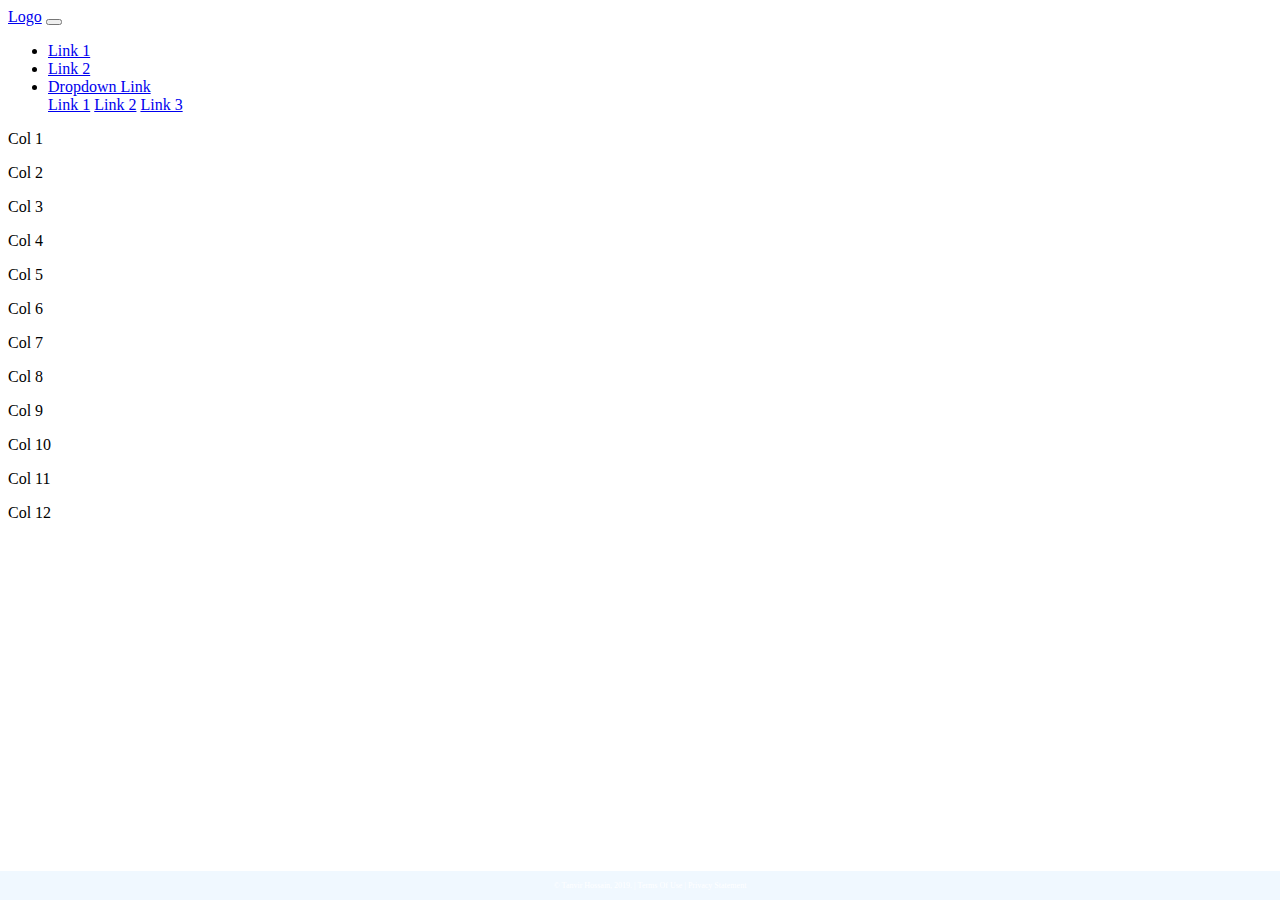
==== index.html @ 2cfb7e2d "initial commit" ====
<!DOCTYPE html>
<html lang="en">
<head>
	<meta charset="UTF-8">
	<title>Page</title>
	<link href="https://stackpath.bootstrapcdn.com/bootstrap/4.1.1/css/bootstrap.min.css" 
		  rel="stylesheet"
		  integrity="sha384-WskhaSGFgHYWDcbwN70/dfYBj47jz9qbsMId/iRN3ewGhXQFZCSftd1LZCfmhktB"
		  crossorigin="anonymous">
	<link href="css/main.css" rel="stylesheet">
	
</head>
<body>
	<div class="container-fluid">
		<div class="row">
			<nav class="navbar navbar-expand-md
						justify-content-start
						bg-dark navbar-dark
						col-12">
				<a class="navbar-brand" href="#">Logo</a>
				<button class="navbar-toggler" type="button"
						data-toggle="collapse" data-target="#collapsibleNavbar">
					<span class="navbar-toggler-icon"></span>
				</button>
				<div class="collapse navbar-collapse" id="collapsibleNavbar">
				<ul class="navbar-nav">
					<li class="nav-item">
						<a class="nav-link" href="#">Link 1</a>
					</li>
					<li class="nav-item">
						<a class="nav-link" href="#">Link 2</a>
					</li>
					<li class="nav-item dropdown">
						<a class="nav-link dropdown-toggle" href="#" id="navbardrop" data-toggle="dropdown">
						Dropdown Link
						</a>
						<div class="dropdown-menu">
							<a class="dropdown-item" href="#">Link 1</a>
							<a class="dropdown-item" href="#">Link 2</a>
							<a class="dropdown-item" href="#">Link 3</a>
						</div>
					</li>
				</ul>
				</div>
			</nav>


			<p class="col-1">Col 1</p> 
			<p class="col-1">Col 2</p>
			<p class="col-1">Col 3</p>
			<p class="col-1">Col 4</p>
			<p class="col-1">Col 5</p>
			<p class="col-1">Col 6</p>
			<p class="col-1">Col 7</p>
			<p class="col-1">Col 8</p>
			<p class="col-1">Col 9</p>
			<p class="col-1">Col 10</p>
			<p class="col-1">Col 11</p>
			<p class="col-1">Col 12</p>
			
			<footer class="footer page-footer font-small">
				<div class="container">
					<div class="row">
					<span class="text-muted">&copy; Tanvir Hossain, 2019. | Terms Of Use | Privacy Statement</span>
					</div>
				</div>
			</footer>
		</div>
	</div>
</body>
</html>
---- css/main.css ----
.footer {
    position: fixed;
    left: 0;
    bottom: 0;
    width: 100%;
    background-color: aliceblue;
    color: white;
    text-align: center;
    padding: 10px;
    font-size: 0.5rem;
}
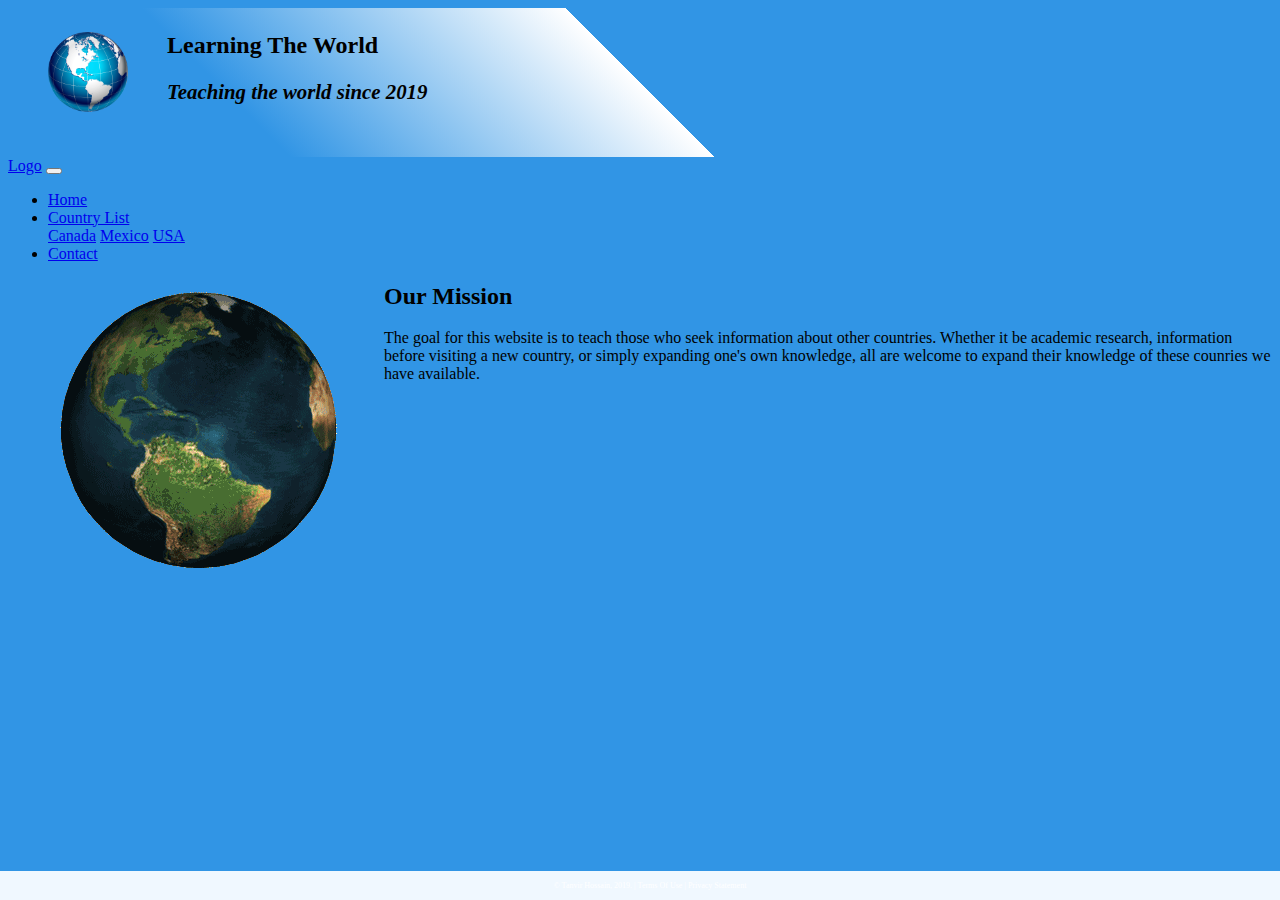
==== commit 5fb022db: "Added header and content background color" ====
--- a/index.html
+++ b/index.html
@@ -7,17 +7,25 @@
 		  rel="stylesheet"
 		  integrity="sha384-WskhaSGFgHYWDcbwN70/dfYBj47jz9qbsMId/iRN3ewGhXQFZCSftd1LZCfmhktB"
 		  crossorigin="anonymous">
+	<script src="https://code.jquery.com/jquery-3.3.1.slim.min.js" integrity="sha384-q8i/X+965DzO0rT7abK41JStQIAqVgRVzpbzo5smXKp4YfRvH+8abtTE1Pi6jizo" crossorigin="anonymous"></script>
+	<script src="https://cdnjs.cloudflare.com/ajax/libs/popper.js/1.14.7/umd/popper.min.js" integrity="sha384-UO2eT0CpHqdSJQ6hJty5KVphtPhzWj9WO1clHTMGa3JDZwrnQq4sF86dIHNDz0W1" crossorigin="anonymous"></script>
+	<script src="https://stackpath.bootstrapcdn.com/bootstrap/4.3.1/js/bootstrap.min.js" integrity="sha384-JjSmVgyd0p3pXB1rRibZUAYoIIy6OrQ6VrjIEaFf/nJGzIxFDsf4x0xIM+B07jRM" crossorigin="anonymous"></script>
 	<link href="css/main.css" rel="stylesheet">
 	
 </head>
 <body>
 	<div class="container-fluid">
+		<header>
+			<img src="images/globe.png" alt="Learn The World Logo" height="80">
+			<h1>Learning The World</h1>
+			<h3>Teaching the world since 2019</h3>
+		</header>
 		<div class="row">
 			<nav class="navbar navbar-expand-md
 						justify-content-start
 						bg-dark navbar-dark
 						col-12">
-				<a class="navbar-brand" href="#">Logo</a>
+				<a class="navbar-brand" href="images/globe.png">Logo</a>
 				<button class="navbar-toggler" type="button"
 						data-toggle="collapse" data-target="#collapsibleNavbar">
 					<span class="navbar-toggler-icon"></span>
@@ -25,46 +33,40 @@
 				<div class="collapse navbar-collapse" id="collapsibleNavbar">
 				<ul class="navbar-nav">
 					<li class="nav-item">
-						<a class="nav-link" href="#">Link 1</a>
+						<a class="nav-link" href="index.html">Home</a>
+					</li>
+					<li class="nav-item dropdown">
+						<a class="nav-link dropdown-toggle" href="pages/CL.html" id="navbardrop" data-toggle="dropdown">
+						Country List
+						</a>
+						<div class="dropdown-menu">
+							<a class="dropdown-item" href="pages/Canada.html">Canada</a>
+							<a class="dropdown-item" href="pages/Mexico.html">Mexico</a>
+							<a class="dropdown-item" href="pages/USA.html">USA</a>
+						</div>
 					</li>
 					<li class="nav-item">
-						<a class="nav-link" href="#">Link 2</a>
-					</li>
-					<li class="nav-item dropdown">
-						<a class="nav-link dropdown-toggle" href="#" id="navbardrop" data-toggle="dropdown">
-						Dropdown Link
-						</a>
-						<div class="dropdown-menu">
-							<a class="dropdown-item" href="#">Link 1</a>
-							<a class="dropdown-item" href="#">Link 2</a>
-							<a class="dropdown-item" href="#">Link 3</a>
-						</div>
+						<a class="nav-link" href="pages/contact.html">Contact</a>
 					</li>
 				</ul>
 				</div>
 			</nav>
-
-
-			<p class="col-1">Col 1</p> 
-			<p class="col-1">Col 2</p>
-			<p class="col-1">Col 3</p>
-			<p class="col-1">Col 4</p>
-			<p class="col-1">Col 5</p>
-			<p class="col-1">Col 6</p>
-			<p class="col-1">Col 7</p>
-			<p class="col-1">Col 8</p>
-			<p class="col-1">Col 9</p>
-			<p class="col-1">Col 10</p>
-			<p class="col-1">Col 11</p>
-			<p class="col-1">Col 12</p>
+		<main>
+			<center><img src="images/rotation.gif" alt="Earth Spinning"></center>
+			<h2>Our Mission</h2>
+					<p>The goal for this website is to teach those who seek information 
+					about other countries. Whether it be academic research, information 
+					before visiting a new country, or simply expanding one's own knowledge,
+					 all are welcome to expand their knowledge of these counries we have available.</p>
+		</main>
 			
-			<footer class="footer page-footer font-small">
-				<div class="container">
-					<div class="row">
+		<footer class="footer page-footer font-small">
+			<div class="container">
+				<div class="row">
 					<span class="text-muted">&copy; Tanvir Hossain, 2019. | Terms Of Use | Privacy Statement</span>
-					</div>
 				</div>
-			</footer>
+			</div>
+		</footer>
 		</div>
 	</div>
 </body>
--- a/css/main.css
+++ b/css/main.css
@@ -1,3 +1,16 @@
+header{
+	font-weight: bold;
+	width: 100%;
+	padding-top: 1.5em;
+	padding-bottom: 2em;
+	background-image: linear-gradient(45deg, #3195E5 20%, white 50%, #3195E5 40%);
+	background-image: -moz-linear-gradient(45deg, #3195E5 20%, white 50%, #3195E5 40%);
+	background-image: -webkit-linear-gradient(45deg, #3195E5 20%, white 50%, #3195E5 40%);
+	background-image: -o-linear-gradient(45deg, #3195E5 20%, white 50%, #3195E5 40%);
+}
+body {
+	background-color: #3195E5;
+}
 .footer {
     position: fixed;
     left: 0;
@@ -9,3 +22,17 @@
     padding: 10px;
     font-size: 0.5rem;
 }
+h1 {
+	font-size: 150%;
+	padding-top: .5ems;
+	padding-bottom: .25ems;
+	margin: 0;
+}
+h3{
+	font-size: 130%;
+	font-style: italic;
+}
+img {
+	float: left;
+	padding: 0 3.125%;
+}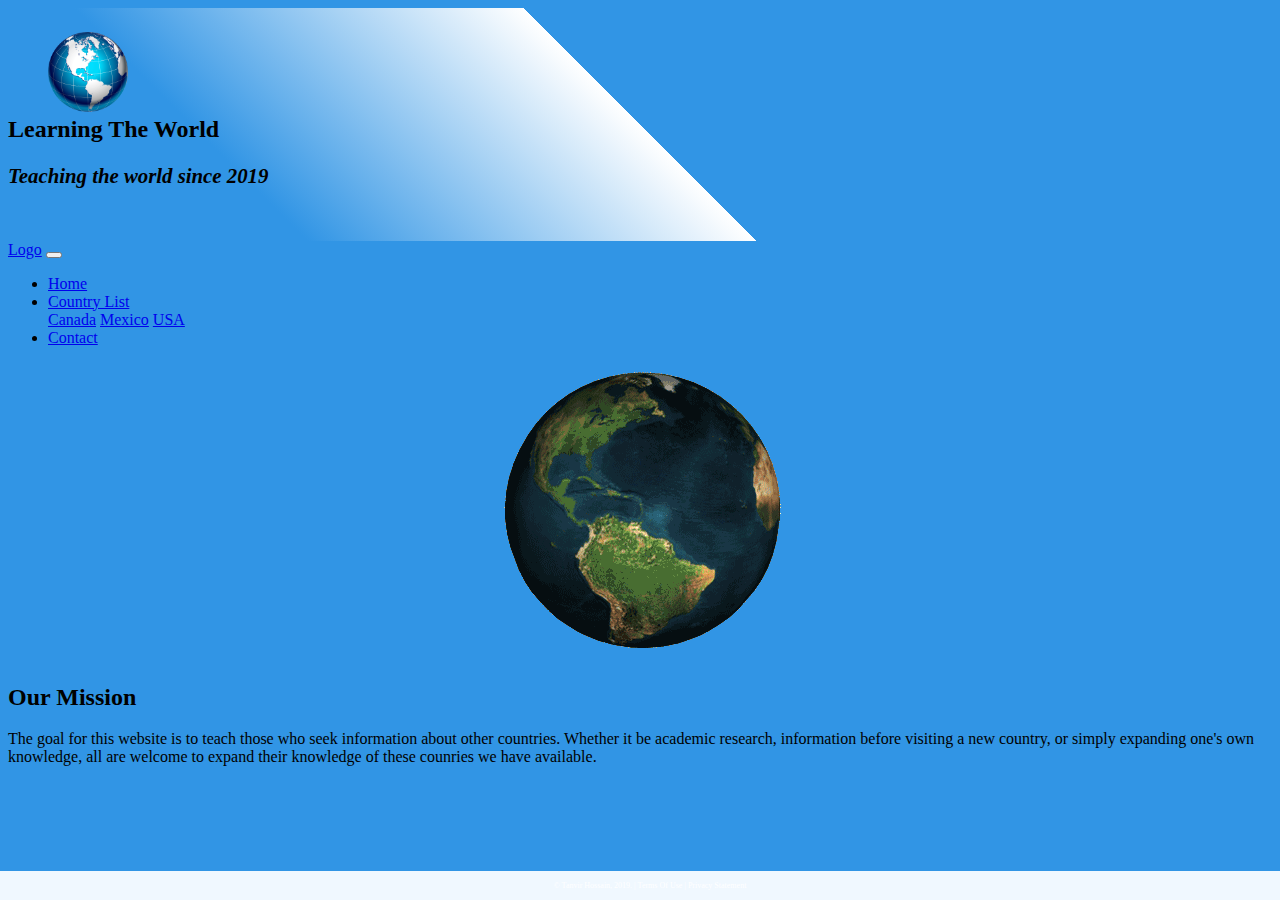
==== commit cd80ade2: "Added content to pages and formatted accordingly" ====
--- a/index.html
+++ b/index.html
@@ -51,6 +51,8 @@
 				</ul>
 				</div>
 			</nav>
+		</div>
+		<div>
 		<main>
 			<center><img src="images/rotation.gif" alt="Earth Spinning"></center>
 			<h2>Our Mission</h2>
@@ -59,7 +61,8 @@
 					before visiting a new country, or simply expanding one's own knowledge,
 					 all are welcome to expand their knowledge of these counries we have available.</p>
 		</main>
-			
+		</div>
+		<div>
 		<footer class="footer page-footer font-small">
 			<div class="container">
 				<div class="row">
--- a/css/main.css
+++ b/css/main.css
@@ -10,6 +10,9 @@
 }
 body {
 	background-color: #3195E5;
+}
+main {
+	padding-bottom: 30px;
 }
 .footer {
     position: fixed;
@@ -33,6 +36,22 @@
 	font-style: italic;
 }
 img {
-	float: left;
 	padding: 0 3.125%;
+}
+article {
+	padding: .5em 0;
+}
+article img {
+	float: right;
+	max-width: 30%;
+	min-width: 100px;
+	margin: .5em 0 1em 1em;
+	padding-bottom: 30px;
+}
+article h2 {
+	padding-top: 0;
+}
+article h3 {
+	font-size: 105%;
+	padding-bottom: .25em;
 }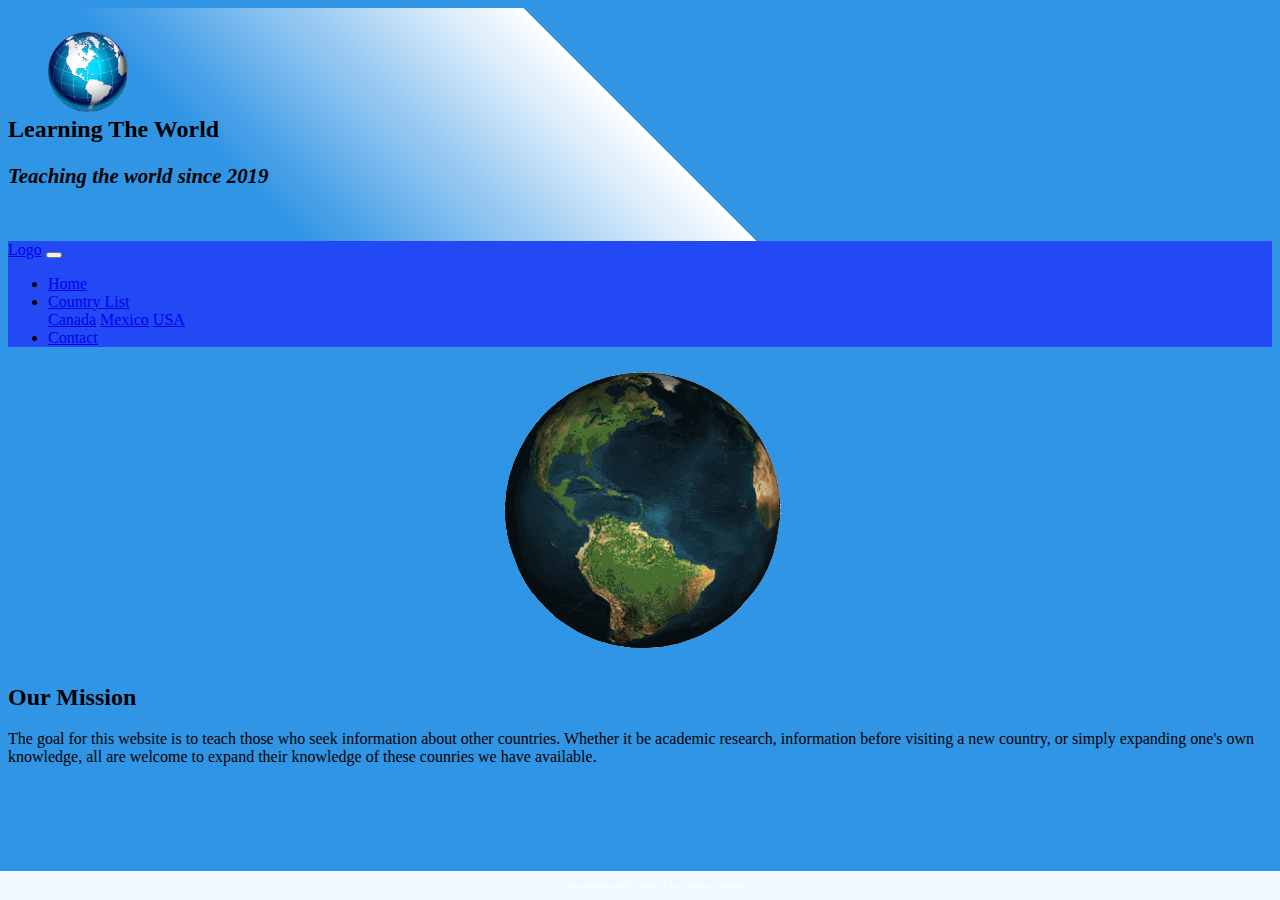
==== commit 288d5169: "changed navigation bar color and made images scalable" ====
--- a/index.html
+++ b/index.html
@@ -23,8 +23,9 @@
 		<div class="row">
 			<nav class="navbar navbar-expand-md
 						justify-content-start
-						bg-dark navbar-dark
-						col-12">
+						navbar-dark
+						col-12"
+						style="background-color: #2349F5;">
 				<a class="navbar-brand" href="images/globe.png">Logo</a>
 				<button class="navbar-toggler" type="button"
 						data-toggle="collapse" data-target="#collapsibleNavbar">
@@ -73,4 +74,5 @@
 		</div>
 	</div>
 </body>
+<!-- DEVELOPER: Tanvir Hossain, IS117-004, Spring 2019 -->
 </html>--- a/css/main.css
+++ b/css/main.css
@@ -37,6 +37,7 @@
 }
 img {
 	padding: 0 3.125%;
+	max-width: 50%;
 }
 article {
 	padding: .5em 0;
@@ -54,4 +55,5 @@
 article h3 {
 	font-size: 105%;
 	padding-bottom: .25em;
-}+}
+/* DEVELOPER Tanvir Hossain, IS117-004, Spring 2019 */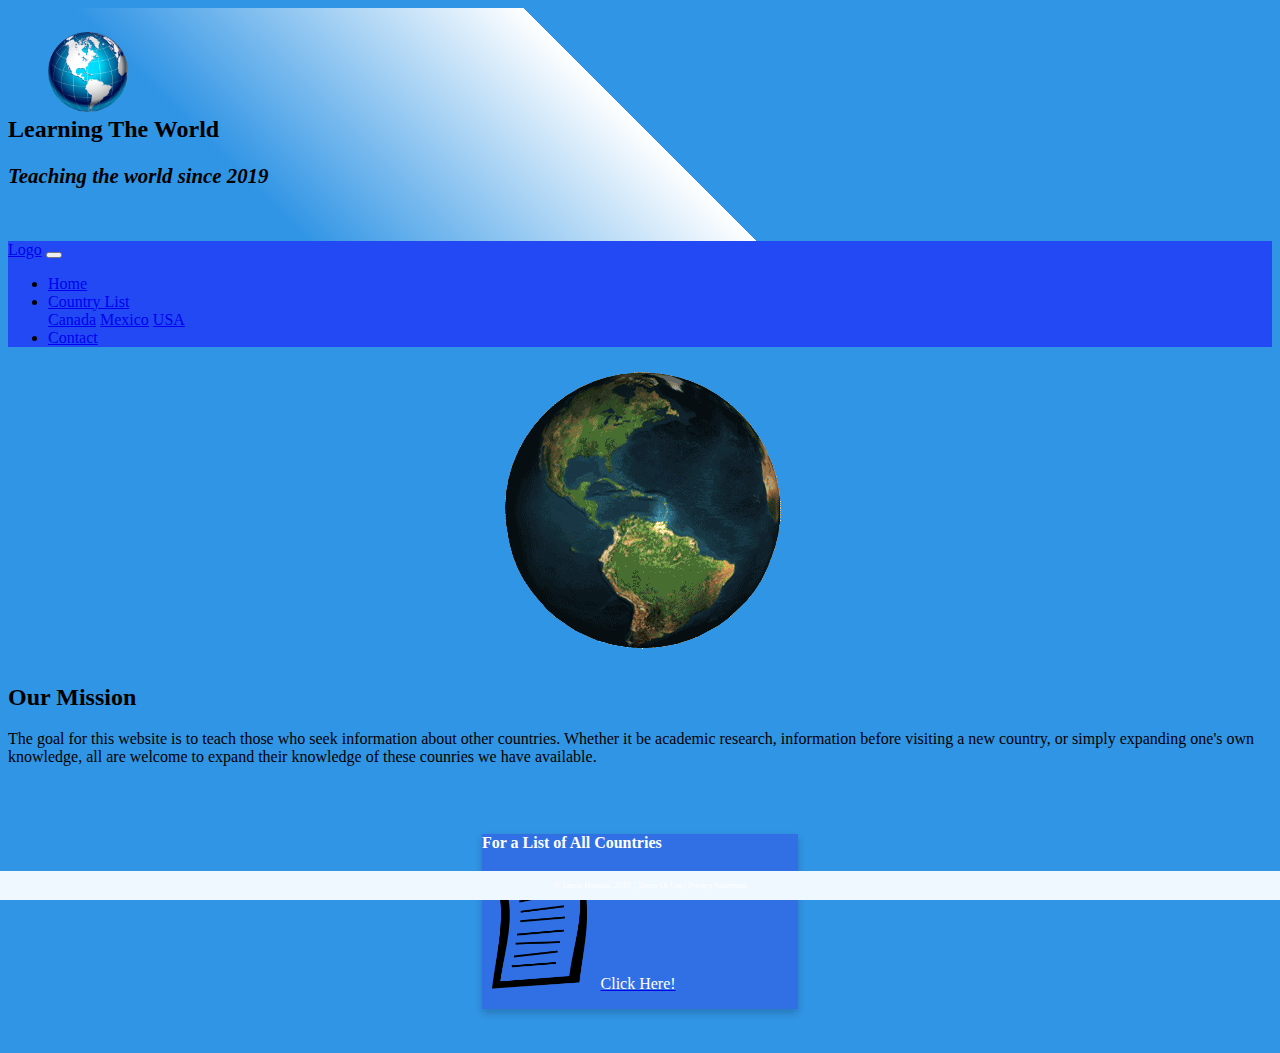
==== commit 9716bea6: "added a card and continued formatting" ====
--- a/index.html
+++ b/index.html
@@ -2,6 +2,7 @@
 <html lang="en">
 <head>
 	<meta charset="UTF-8">
+	<link rel="shortcut icon" href="images/globe.png">
 	<title>Page</title>
 	<link href="https://stackpath.bootstrapcdn.com/bootstrap/4.1.1/css/bootstrap.min.css" 
 		  rel="stylesheet"
@@ -64,6 +65,16 @@
 		</main>
 		</div>
 		<div>
+			<div class="card">
+				<div class="card-body">
+				<h4 class="card-title"><font color="ffffff">For a List of All Countries</font></h4>
+				<img class="card-img-top" src="images/list.png" alt="List image">
+				<a href="pages/CL.html" class="card-link"><font color="ffffff">Click Here!</font></a>
+				</div>
+			</div>
+		</div>
+		<br><br>
+		<div>
 		<footer class="footer page-footer font-small">
 			<div class="container">
 				<div class="row">
--- a/css/main.css
+++ b/css/main.css
@@ -56,4 +56,16 @@
 	font-size: 105%;
 	padding-bottom: .25em;
 }
+.card {
+	padding-bottom: 1em;
+	max-width: 25%;
+	margin-left: auto;
+	margin-right: auto;
+	background-color: #316FE5;
+	box-shadow: 0 4px 8px 0 rgba(0,0,0,0.2);
+	transition: 0.5s;
+}
+.card img {
+	max-width: 30%;
+}
 /* DEVELOPER Tanvir Hossain, IS117-004, Spring 2019 */